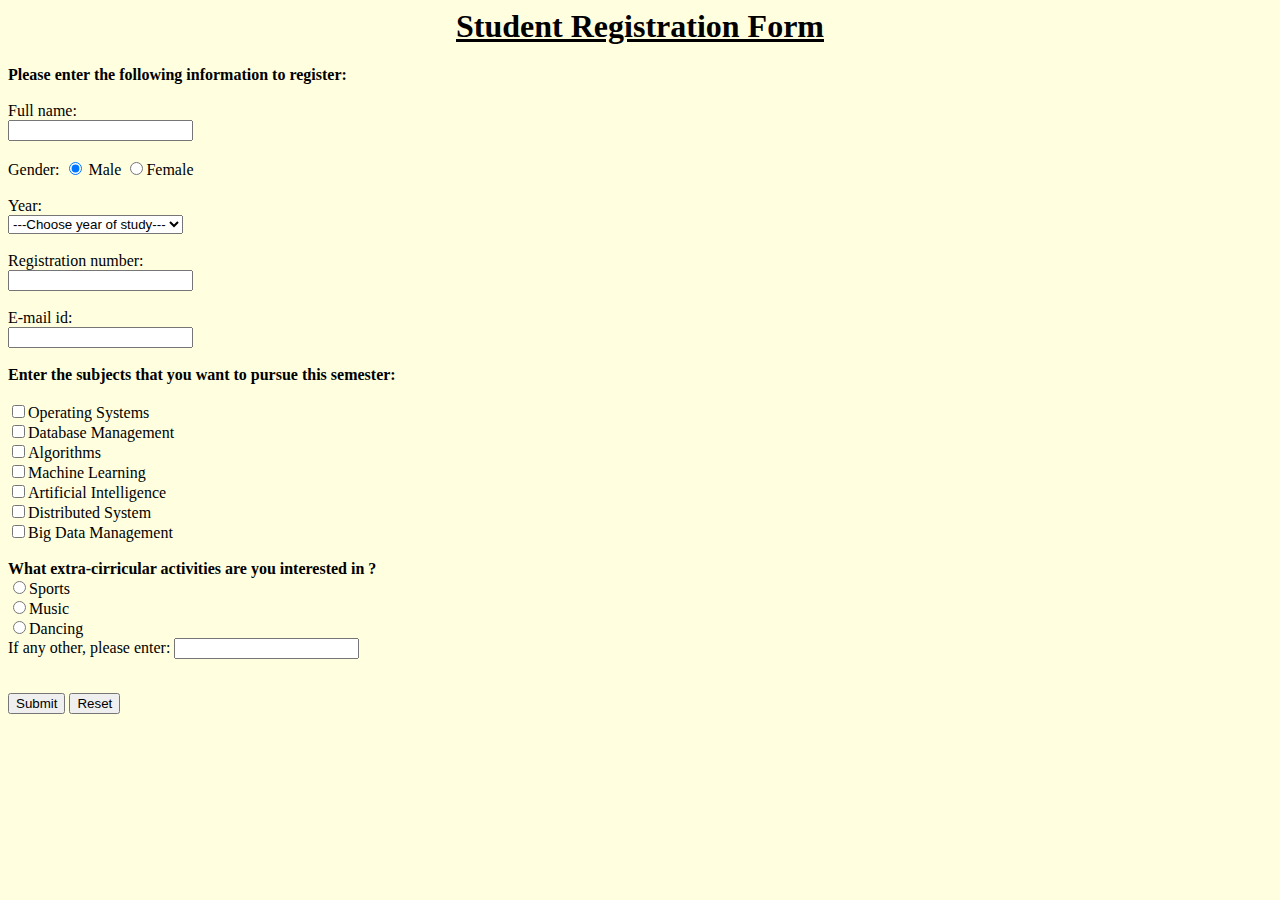
==== Programs/Lab1/3/lab1_3.html @ 1b00d66e "Add files via upload" ====
<html>
<head>
<title>Student Registration Form</title>
<h1><center><u>Student Registration Form</u></center></h1>

<strong>Please enter the following information to register:</strong><br>
<body style=" background-color:lightyellow;>
<form>​
First name:<br>
<input type="text" name="firstname"><br>​
Full name:<br>
<input type="text" name="fullname"><br>​<br>
Gender:
<input type="radio" name="gender" value="male" checked> Male
<input type="radio" name="gender" value="female">Female<br><br>
Year: <br>
<select id = "year">  
<option> ---Choose year of study--- </option>  
<option> I </option>  
<option> II </option>  
<option> III </option>  
<option> IV </option>  
</select><br><br>
Registration number:<br>
<input type="text" name="regno"><br>​<br>
E-mail id:<br>​
<input type="text" name="email-id"><br>
<br>
<strong>Enter the subjects that you want to pursue this semester:</strong><br>
<br>
<input type="checkbox" name="preference" value="Operating Systems">Operating Systems<br>
<input type="checkbox" name="preference" value="Database Management">Database Management<br>
<input type="checkbox" name="preference" value="Algorithms">Algorithms<br>
<input type="checkbox" name="preference" value="Machine Learning">Machine Learning<br>
<input type="checkbox" name="preference" value="Artificial Intelligence">Artificial Intelligence<br>
<input type="checkbox" name="preference" value="Distributed System">Distributed System<br>
<input type="checkbox" name="preference" value="Big Data Management">Big Data Management<br>
<br>
<strong>What extra-cirricular activities are you interested in ?</strong><br>

<input type="radio" name="interest" value="Sports">Sports<br>
<input type="radio" name="interest" value="music">Music<br>
<input type="radio" name="interest" value="Dance">Dancing<br>
If any other, please enter:
<input type="text" name="interest"><br>
<br>


<p><input type="submit" value="Submit">
<input type="reset" value="Reset">​</p>
</form>




</body>
</head>
</html>
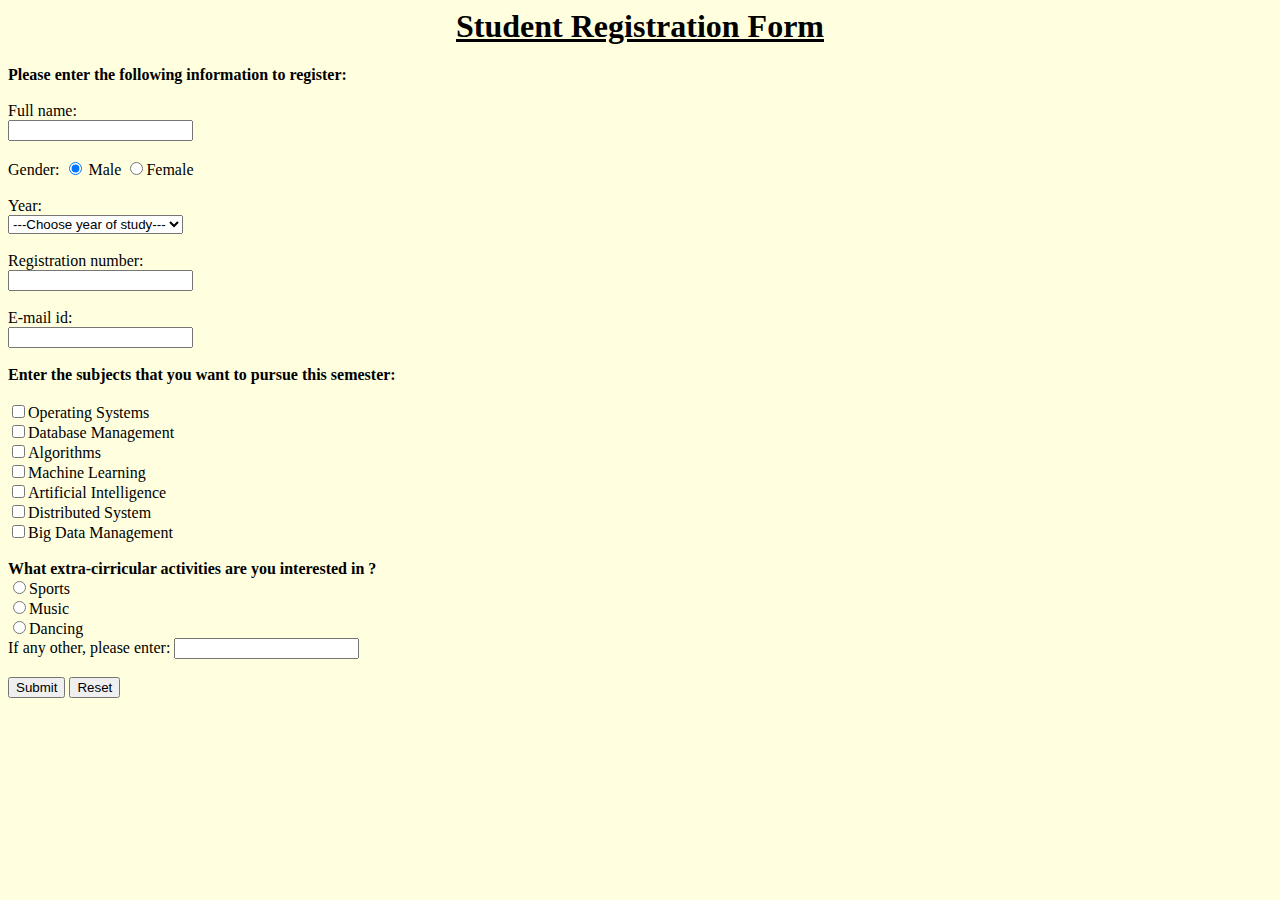
==== commit 2b736431: "Update lab1_3.html" ====
--- a/Programs/Lab1/3/lab1_3.html
+++ b/Programs/Lab1/3/lab1_3.html
@@ -1,18 +1,20 @@
 <html>
 <head>
-<title>Student Registration Form</title>
+<title>Student Registration Form</title></head>
 <h1><center><u>Student Registration Form</u></center></h1>
 
-<strong>Please enter the following information to register:</strong><br>
 <body style=" background-color:lightyellow;>
-<form>​
-First name:<br>
-<input type="text" name="firstname"><br>​
+
+<form action="null">​
+
+<strong>Please enter the following information to register:</strong><br><br>
 Full name:<br>
 <input type="text" name="fullname"><br>​<br>
+
 Gender:
 <input type="radio" name="gender" value="male" checked> Male
-<input type="radio" name="gender" value="female">Female<br><br>
+<input type="radio" name="gender" value="female" >Female<br><br>
+
 Year: <br>
 <select id = "year">  
 <option> ---Choose year of study--- </option>  
@@ -21,14 +23,16 @@
 <option> III </option>  
 <option> IV </option>  
 </select><br><br>
+
 Registration number:<br>
 <input type="text" name="regno"><br>​<br>
 E-mail id:<br>​
 <input type="text" name="email-id"><br>
 <br>
+
 <strong>Enter the subjects that you want to pursue this semester:</strong><br>
 <br>
-<input type="checkbox" name="preference" value="Operating Systems">Operating Systems<br>
+<input type="checkbox" name="preference" value="Operating Systems" >Operating Systems<br>
 <input type="checkbox" name="preference" value="Database Management">Database Management<br>
 <input type="checkbox" name="preference" value="Algorithms">Algorithms<br>
 <input type="checkbox" name="preference" value="Machine Learning">Machine Learning<br>
@@ -36,6 +40,7 @@
 <input type="checkbox" name="preference" value="Distributed System">Distributed System<br>
 <input type="checkbox" name="preference" value="Big Data Management">Big Data Management<br>
 <br>
+
 <strong>What extra-cirricular activities are you interested in ?</strong><br>
 
 <input type="radio" name="interest" value="Sports">Sports<br>
@@ -45,14 +50,9 @@
 <input type="text" name="interest"><br>
 <br>
 
+<input type="submit" value="Submit">
+<input type="reset" value="Reset">​
 
-<p><input type="submit" value="Submit">
-<input type="reset" value="Reset">​</p>
 </form>
-
-
-
-
 </body>
-</head>
 </html>
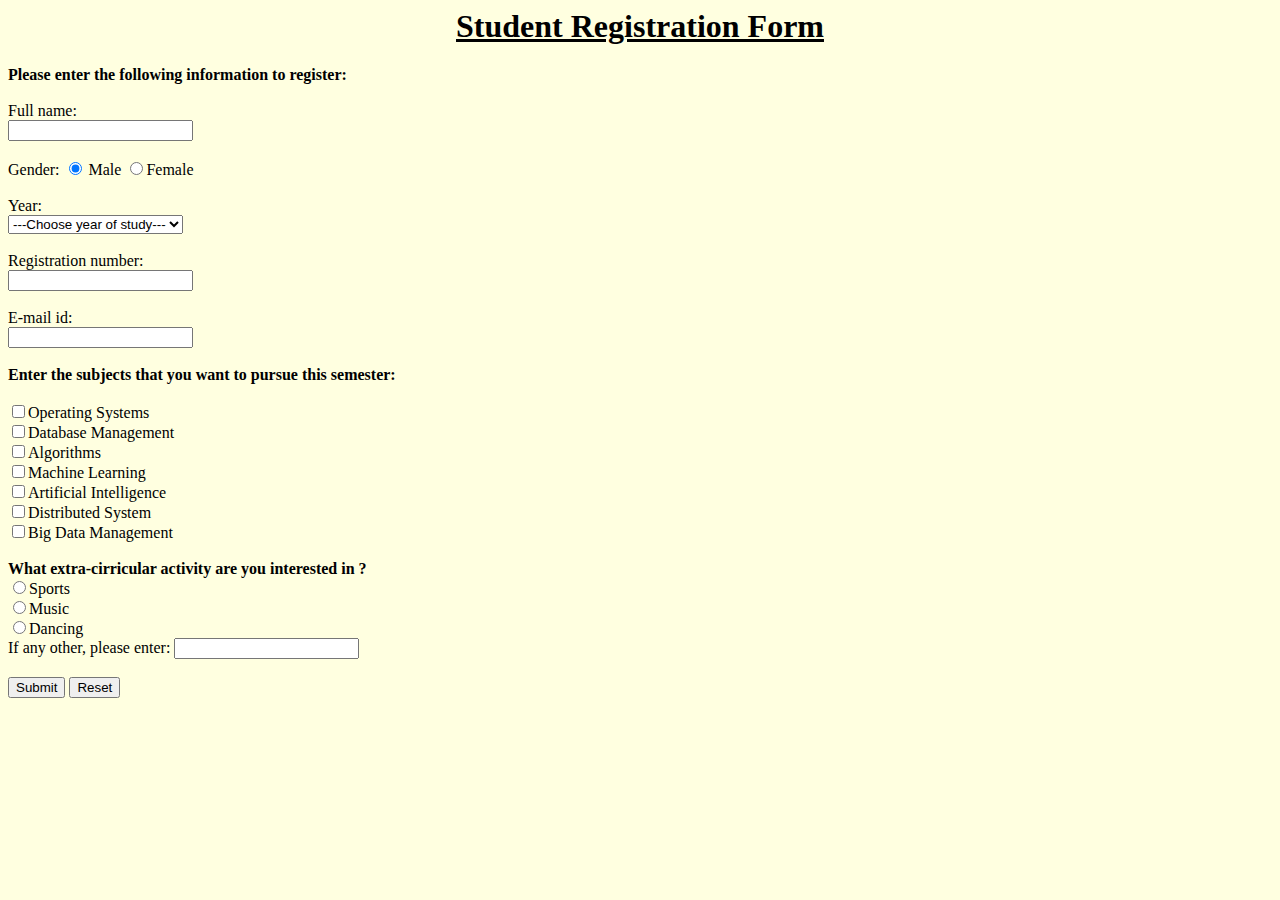
==== commit b7bd7016: "Update lab1_3.html" ====
--- a/Programs/Lab1/3/lab1_3.html
+++ b/Programs/Lab1/3/lab1_3.html
@@ -17,7 +17,7 @@
 
 Year: <br>
 <select id = "year">  
-<option> ---Choose year of study--- </option>  
+<option selected> ---Choose year of study--- </option>  
 <option> I </option>  
 <option> II </option>  
 <option> III </option>  
@@ -41,7 +41,7 @@
 <input type="checkbox" name="preference" value="Big Data Management">Big Data Management<br>
 <br>
 
-<strong>What extra-cirricular activities are you interested in ?</strong><br>
+<strong>What extra-cirricular activity are you interested in ?</strong><br>
 
 <input type="radio" name="interest" value="Sports">Sports<br>
 <input type="radio" name="interest" value="music">Music<br>
